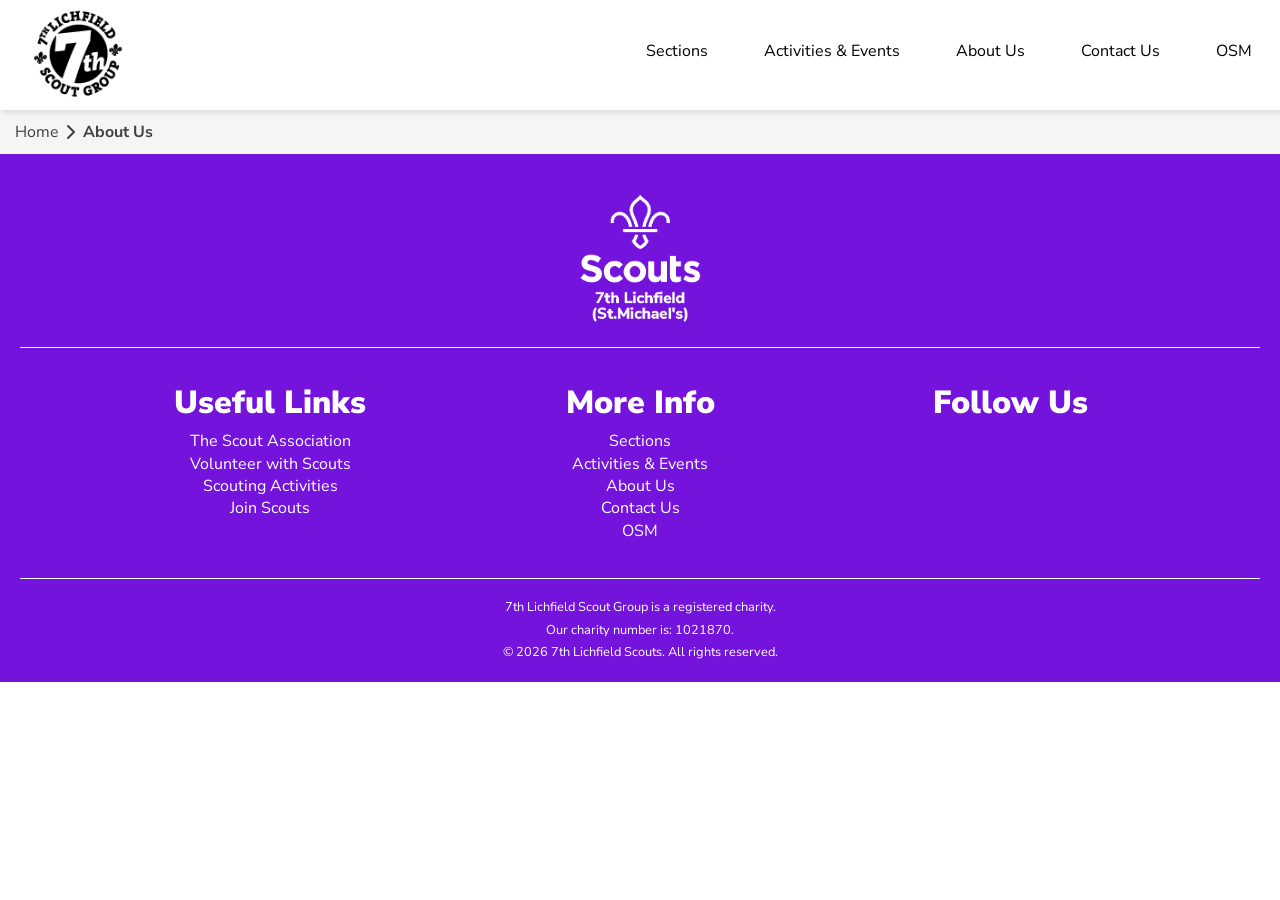
==== about/index.html @ 52b5ffef "Initial commit" ====
<!DOCTYPE html>
<html>

<head>
    <title>7th Lichfield Scouts - About Us</title>
    <meta charset="UTF-8">
    <meta name="viewport" content="width=device-width, initial-scale=1.0">
    <link rel="stylesheet"
        href="https://fonts.googleapis.com/css?family=Nunito+Sans:300,300i,400,400i,700,700i,800,800i,900,900i&display=swap">
    <link rel="stylesheet" href="\CSS/MainStyles.css">

    <link rel="icon" type="image/png" href="\Images/7thLogoW.png" media="(prefers-color-scheme: dark)">
    <link rel="icon" type="image/png" href="\Images/7thLogoB.png" media="(prefers-color-scheme: light)">
    <meta name="viewport" content="width=device-width, initial-scale=1.0">
</head>

<body>
    <header>
        <nav>
            <ul class="sidebar">
                <li onclick=hideSidebar()>
                    <a href="#">
                        <svg xmlns="http://www.w3.org/2000/svg" height="24px" viewBox="0 -960 960 960" width="24px"
                            fill="#1f1f1f">
                            <path
                                d="m256-200-56-56 224-224-224-224 56-56 224 224 224-224 56 56-224 224 224 224-56 56-224-224-224 224Z" />
                        </svg>
                    </a>
                </li>
                <li>
                    <a href="\sections">Sections</a>
                </li>
                <li>
                    <a href="\activities_events">Activities & Events</a>
                </li>
                <li>
                    <a href="\about">About Us</a>
                </li>
                <li>
                    <a href="\contact">Contact Us</a>
                </li>
                <li>
                    <a href="https://www.onlinescoutmanager.co.uk/login.php">OSM</a>
                </li>
            </ul>

            <ul class="navbar">
                <li class="logo">
                    <a href="\">
                        <img src="\Images/7thLogoB.png" alt="7th Lichfield Scouts Logo" style="height: 100px;">
                    </a>
                </li>
                <li class="hideOnMobile">
                    <a href="\sections">Sections</a>
                </li>
                <li class="hideOnMobile">
                    <a href="\activities_events">Activities & Events</a>
                </li>
                <li class="hideOnMobile">
                    <a href="\about">About Us</a>
                </li>
                <li class="hideOnMobile">
                    <a href="\contact">Contact Us</a>
                </li>
                <li class="hideOnMobile">
                    <a href="https://www.onlinescoutmanager.co.uk/login.php">OSM</a>
                </li>
                <li class="menu-button" onclick=showSidebar()>
                    <a href="#">
                        <svg xmlns="http://www.w3.org/2000/svg" height="26" viewBox="0 -960 960 960" width="26"
                            fill="#1f1f1f">
                            <path d="M120-240v-80h720v80H120Zm0-200v-80h720v80H120Zm0-200v-80h720v80H120Z" />
                        </svg>
                    </a>
                </li>
            </ul>
        </nav>
        <div class="breadcrumb">
            <ul>
                <li>
                    <a href="\">Home</a>
                </li>
                <li class="arrow">
                    <svg xmlns="http://www.w3.org/2000/svg" width="24px" height="24px" viewBox="0 0 24 24" fill="none"
                        stroke="currentColor" stroke-width="2" stroke-linecap="round" stroke-linejoin="round"
                        class="feather feather-chevron-right">
                        <polyline points="9 18 15 12 9 6"></polyline>
                    </svg>
                </li>
                <li>
                    <b>About Us</b>
                </li>
            </ul>
        </div>
    </header>

    <footer>
        <img src="\Images/7th_hq_logo_white.png" alt="7th Lichfield Scouts Logo" style="height: 150px;">
        <hr>
        <div class="footer_content">
            <div class="footer_section">
                <h2>Useful Links</h2>
                <a href="https://www.scouts.org.uk/">The Scout Association</a><br>
                <a href="https://www.scouts.org.uk/volunteers/">Volunteer with Scouts</a><br>
                <a href="https://www.scouts.org.uk/activities/">Scouting Activities</a><br>
                <a href="https://www.scouts.org.uk/join/">Join Scouts</a><br>
            </div>
            <div class="footer_section">
                <h2>More Info</h2>
                <a href="\sections">Sections</a><br>
                <a href="\activities_events">Activities & Events</a><br>
                <a href="\about">About Us</a><br>
                <a href="\contact">Contact Us</a><br>
                <a href="https://www.onlinescoutmanager.co.uk/login.php">OSM</a><br>
            </div>
            <div class="footer_section">
                <h2>Follow Us</h2>
            </div>
        </div>
        <hr>
        <p><small>7th Lichfield Scout Group is a registered charity.<br>Our charity number is: 1021870.<br>&copy; 2026
                7th Lichfield Scouts. All rights reserved.</small>
        </p>
    </footer>

    <script src="\JS/Menu.js"></script>
</body>

</html>
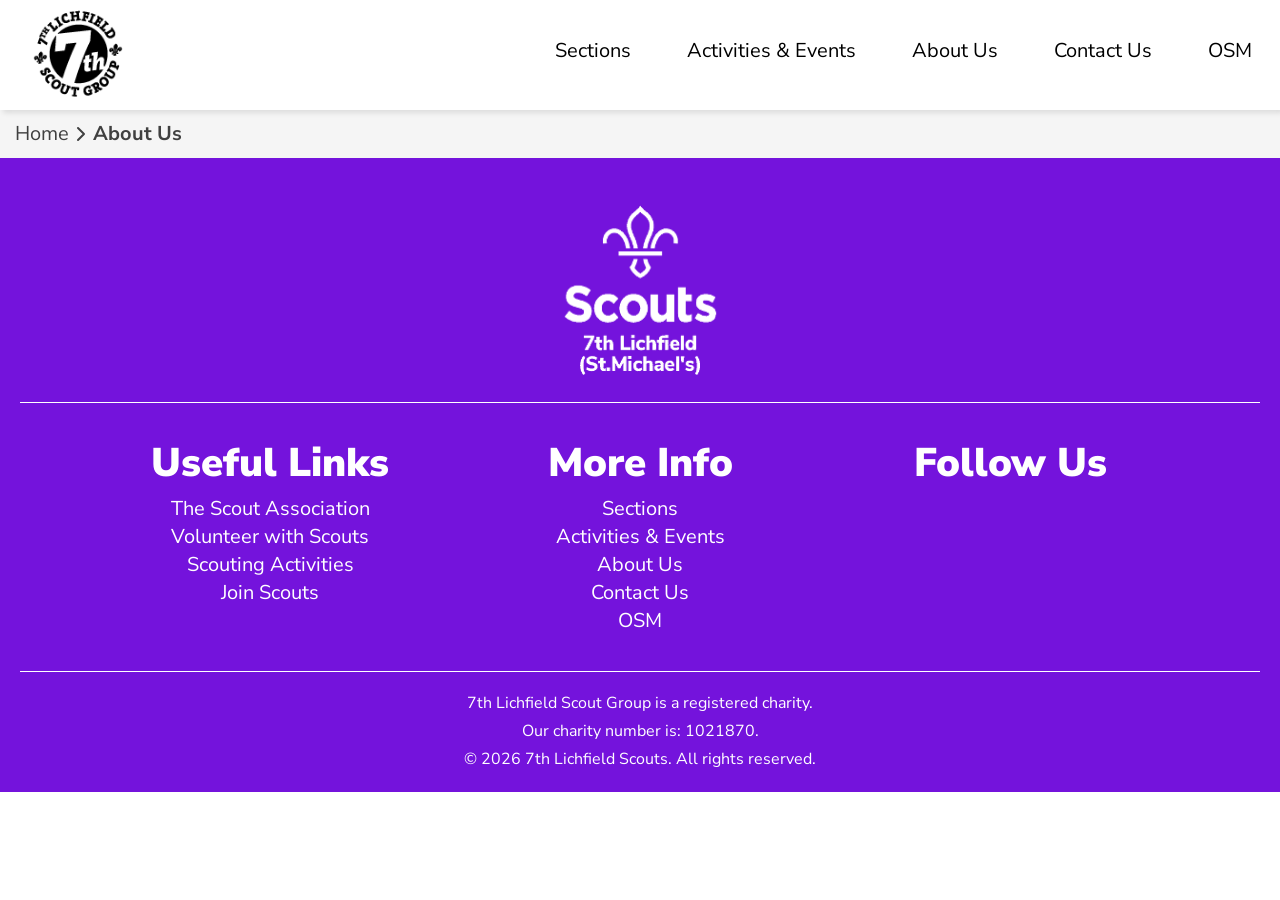
==== commit 7222464b: "Improve responsive layout and menu behavior Adjust homepage and footer sizing across screen widths, " ====
--- a/about/index.html
+++ b/about/index.html
@@ -95,7 +95,7 @@
     </header>
 
     <footer>
-        <img src="\Images/7th_hq_logo_white.png" alt="7th Lichfield Scouts Logo" style="height: 150px;">
+        <img src="\Images/7th_hq_logo_white.png" alt="7th Lichfield Scouts Logo">
         <hr>
         <div class="footer_content">
             <div class="footer_section">
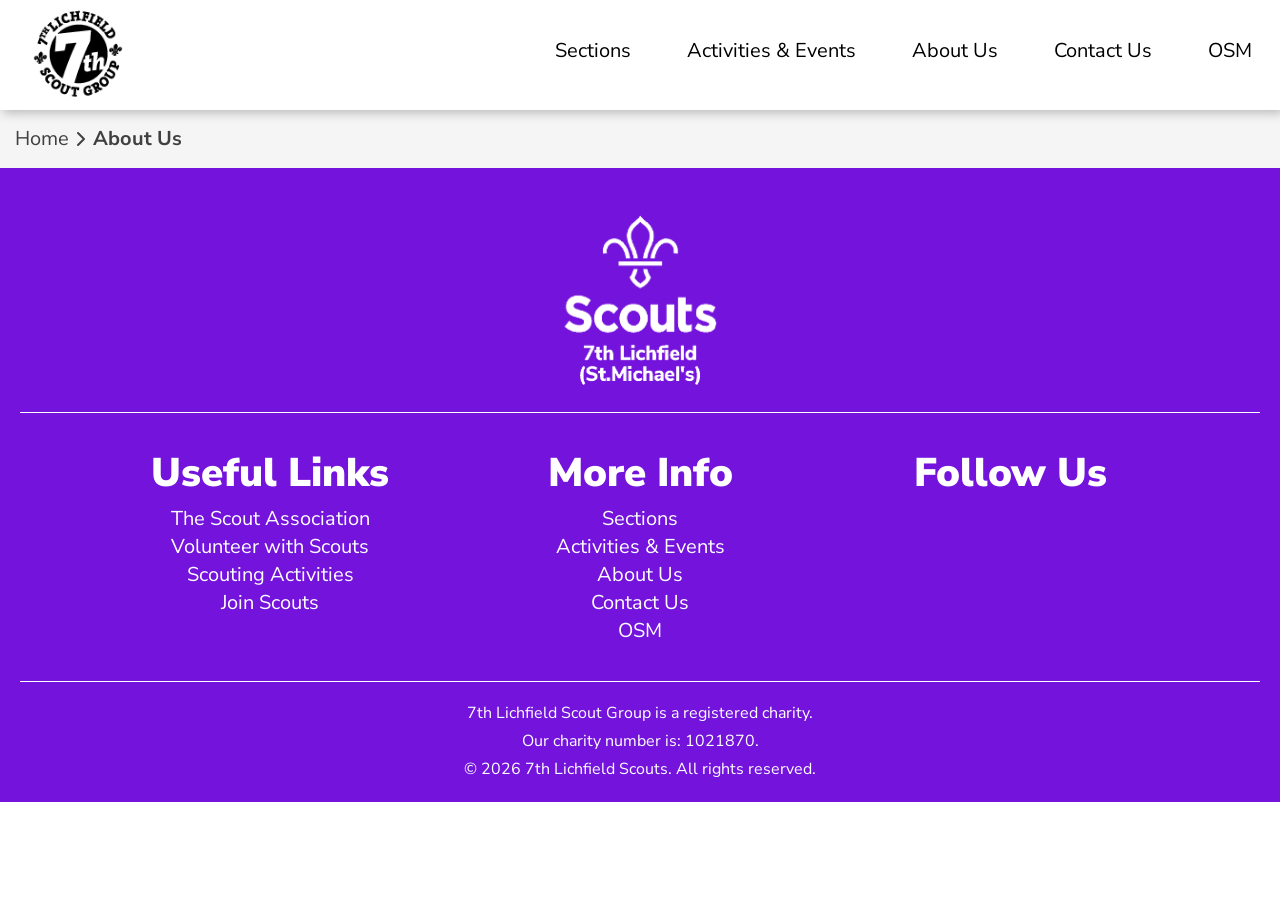
==== commit 2326d85d: "Open external links in new tabs Set Scout and OSM links to open in new tabs, refine navigation and m" ====
--- a/about/index.html
+++ b/about/index.html
@@ -2,31 +2,45 @@
 <html>
 
 <head>
+    <!-- Document Title -->
     <title>7th Lichfield Scouts - About Us</title>
+
+    <!-- Meta Tags for Character Encoding and Responsive Design -->
     <meta charset="UTF-8">
     <meta name="viewport" content="width=device-width, initial-scale=1.0">
+
+    <!-- External Google Fonts (Nunito Sans) and Main Stylesheet -->
     <link rel="stylesheet"
         href="https://fonts.googleapis.com/css?family=Nunito+Sans:300,300i,400,400i,700,700i,800,800i,900,900i&display=swap">
     <link rel="stylesheet" href="\CSS/MainStyles.css">
 
+    <!-- Dynamic Favicons based on system color scheme (Dark/Light mode) -->
     <link rel="icon" type="image/png" href="\Images/7thLogoW.png" media="(prefers-color-scheme: dark)">
     <link rel="icon" type="image/png" href="\Images/7thLogoB.png" media="(prefers-color-scheme: light)">
     <meta name="viewport" content="width=device-width, initial-scale=1.0">
 </head>
 
 <body>
+    <!-- =====================================================================
+         SITE HEADER & NAVIGATION
+         ===================================================================== -->
     <header>
+        <!-- Main Navigation Bar -->
         <nav>
+            <!-- Mobile/Slide-out Sidebar Navigation -->
             <ul class="sidebar">
+                <!-- Close Button for Sidebar -->
                 <li onclick=hideSidebar()>
                     <a href="#">
                         <svg xmlns="http://www.w3.org/2000/svg" height="24px" viewBox="0 -960 960 960" width="24px"
                             fill="#1f1f1f">
+                            <title id="uniqueTitleID">Exit Navigation Menu</title>
                             <path
                                 d="m256-200-56-56 224-224-224-224 56-56 224 224 224-224 56 56-224 224 224 224-56 56-224-224-224 224Z" />
                         </svg>
                     </a>
                 </li>
+                <!-- Sidebar Nav Links -->
                 <li>
                     <a href="\sections">Sections</a>
                 </li>
@@ -40,16 +54,19 @@
                     <a href="\contact">Contact Us</a>
                 </li>
                 <li>
-                    <a href="https://www.onlinescoutmanager.co.uk/login.php">OSM</a>
+                    <a href="https://www.onlinescoutmanager.co.uk/login.php" target="_blank">OSM</a>
                 </li>
             </ul>
 
+            <!-- Standard Top Navbar (Desktop & Tablet) -->
             <ul class="navbar">
+                <!-- Group Logo / Home Link -->
                 <li class="logo">
                     <a href="\">
                         <img src="\Images/7thLogoB.png" alt="7th Lichfield Scouts Logo" style="height: 100px;">
                     </a>
                 </li>
+                <!-- Desktop Nav Links (Hidden on Mobile) -->
                 <li class="hideOnMobile">
                     <a href="\sections">Sections</a>
                 </li>
@@ -63,18 +80,22 @@
                     <a href="\contact">Contact Us</a>
                 </li>
                 <li class="hideOnMobile">
-                    <a href="https://www.onlinescoutmanager.co.uk/login.php">OSM</a>
+                    <a href="https://www.onlinescoutmanager.co.uk/login.php" target="_blank">OSM</a>
                 </li>
+                <!-- Hamburger Menu Button to Trigger Sidebar -->
                 <li class="menu-button" onclick=showSidebar()>
                     <a href="#">
                         <svg xmlns="http://www.w3.org/2000/svg" height="26" viewBox="0 -960 960 960" width="26"
                             fill="#1f1f1f">
+                            <title id="uniqueTitleID">Navigation Menu</title>
                             <path d="M120-240v-80h720v80H120Zm0-200v-80h720v80H120Zm0-200v-80h720v80H120Z" />
                         </svg>
                     </a>
                 </li>
             </ul>
         </nav>
+
+        <!-- Breadcrumb Navigation Trail -->
         <div class="breadcrumb">
             <ul>
                 <li>
@@ -94,35 +115,52 @@
         </div>
     </header>
 
+    <!-- =====================================================================
+         MAIN CONTENT AREA
+         ===================================================================== -->
+    <main>
+        <!-- Add your About Us page content here -->
+    </main>
+
+    <!-- =====================================================================
+         SITE FOOTER
+         ===================================================================== -->
     <footer>
+        <!-- Footer Branding Logo -->
         <img src="\Images/7th_hq_logo_white.png" alt="7th Lichfield Scouts Logo">
         <hr>
+        <!-- Footer Links and Information Sections -->
         <div class="footer_content">
+            <!-- Useful External Links -->
             <div class="footer_section">
                 <h2>Useful Links</h2>
-                <a href="https://www.scouts.org.uk/">The Scout Association</a><br>
-                <a href="https://www.scouts.org.uk/volunteers/">Volunteer with Scouts</a><br>
-                <a href="https://www.scouts.org.uk/activities/">Scouting Activities</a><br>
-                <a href="https://www.scouts.org.uk/join/">Join Scouts</a><br>
+                <a href="https://www.scouts.org.uk/" target="_blank">The Scout Association</a><br>
+                <a href="https://www.scouts.org.uk/volunteers/" target="_blank">Volunteer with Scouts</a><br>
+                <a href="https://www.scouts.org.uk/activities/" target="_blank">Scouting Activities</a><br>
+                <a href="https://www.scouts.org.uk/join/" target="_blank">Join Scouts</a><br>
             </div>
+            <!-- Internal Navigation Quick Links -->
             <div class="footer_section">
                 <h2>More Info</h2>
                 <a href="\sections">Sections</a><br>
                 <a href="\activities_events">Activities & Events</a><br>
                 <a href="\about">About Us</a><br>
                 <a href="\contact">Contact Us</a><br>
-                <a href="https://www.onlinescoutmanager.co.uk/login.php">OSM</a><br>
+                <a href="https://www.onlinescoutmanager.co.uk/login.php" target="_blank">OSM</a><br>
             </div>
+            <!-- Social Media Section Placeholder -->
             <div class="footer_section">
                 <h2>Follow Us</h2>
             </div>
         </div>
         <hr>
-        <p><small>7th Lichfield Scout Group is a registered charity.<br>Our charity number is: 1021870.<br>&copy; 2026
+        <!-- Charity Registration and Copyright Legal Information -->
+        <p><small>7th Lichfield Scout Group is a registered charity.<br>Our charity number is: 1021870.<br>© 2026
                 7th Lichfield Scouts. All rights reserved.</small>
         </p>
     </footer>
 
+    <!-- External JavaScript for Menu / Sidebar Functionality -->
     <script src="\JS/Menu.js"></script>
 </body>
 
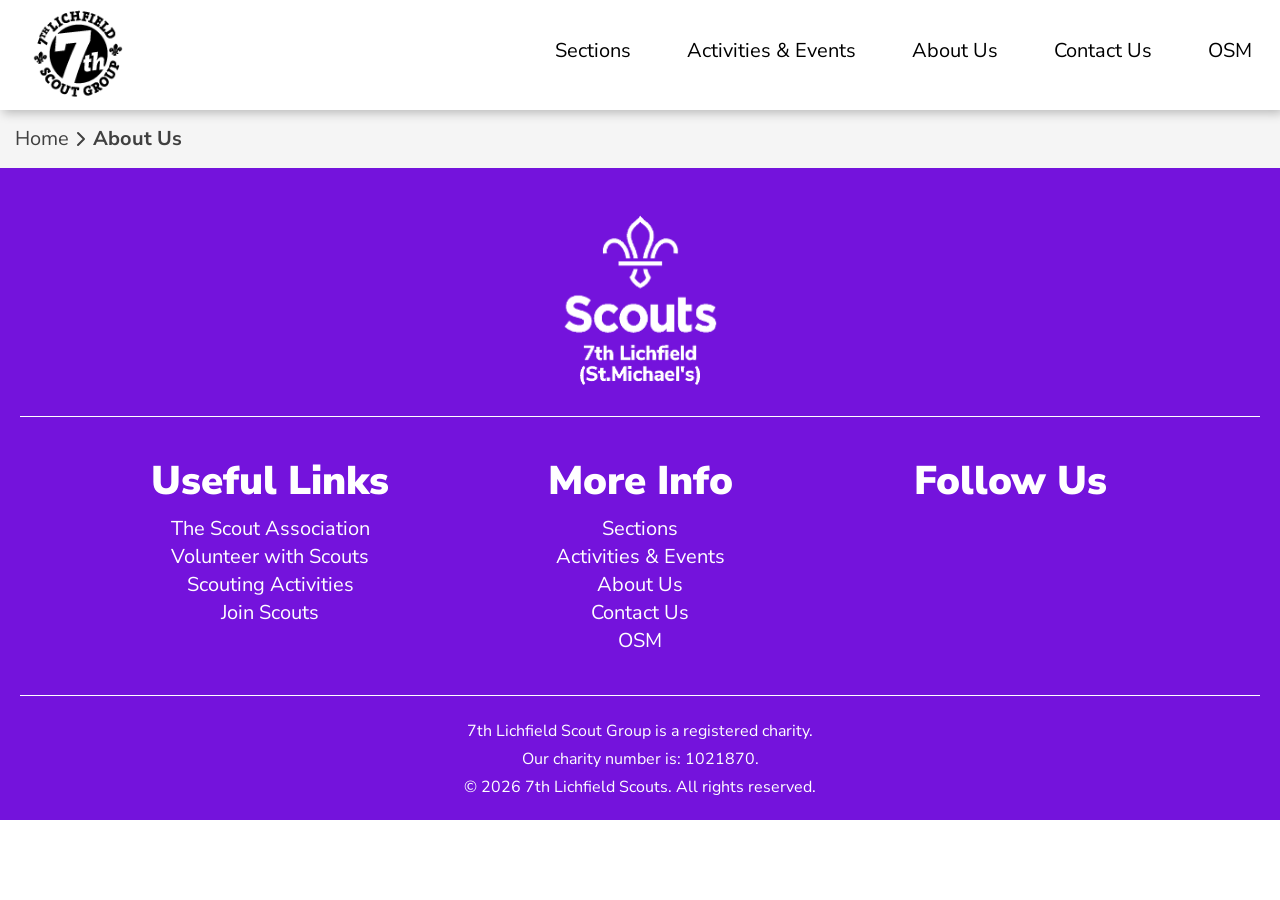
==== commit 73b6b67c: "Extract shared navigation and footer components Load reusable header and footer markup across pages," ====
--- a/about/index.html
+++ b/about/index.html
@@ -1,5 +1,5 @@
 <!DOCTYPE html>
-<html>
+<html lang="en">
 
 <head>
     <!-- Document Title -->
@@ -26,74 +26,7 @@
          ===================================================================== -->
     <header>
         <!-- Main Navigation Bar -->
-        <nav>
-            <!-- Mobile/Slide-out Sidebar Navigation -->
-            <ul class="sidebar">
-                <!-- Close Button for Sidebar -->
-                <li onclick=hideSidebar()>
-                    <a href="#">
-                        <svg xmlns="http://www.w3.org/2000/svg" height="24px" viewBox="0 -960 960 960" width="24px"
-                            fill="#1f1f1f">
-                            <title id="uniqueTitleID">Exit Navigation Menu</title>
-                            <path
-                                d="m256-200-56-56 224-224-224-224 56-56 224 224 224-224 56 56-224 224 224 224-56 56-224-224-224 224Z" />
-                        </svg>
-                    </a>
-                </li>
-                <!-- Sidebar Nav Links -->
-                <li>
-                    <a href="\sections">Sections</a>
-                </li>
-                <li>
-                    <a href="\activities_events">Activities & Events</a>
-                </li>
-                <li>
-                    <a href="\about">About Us</a>
-                </li>
-                <li>
-                    <a href="\contact">Contact Us</a>
-                </li>
-                <li>
-                    <a href="https://www.onlinescoutmanager.co.uk/login.php" target="_blank">OSM</a>
-                </li>
-            </ul>
-
-            <!-- Standard Top Navbar (Desktop & Tablet) -->
-            <ul class="navbar">
-                <!-- Group Logo / Home Link -->
-                <li class="logo">
-                    <a href="\">
-                        <img src="\Images/7thLogoB.png" alt="7th Lichfield Scouts Logo" style="height: 100px;">
-                    </a>
-                </li>
-                <!-- Desktop Nav Links (Hidden on Mobile) -->
-                <li class="hideOnMobile">
-                    <a href="\sections">Sections</a>
-                </li>
-                <li class="hideOnMobile">
-                    <a href="\activities_events">Activities & Events</a>
-                </li>
-                <li class="hideOnMobile">
-                    <a href="\about">About Us</a>
-                </li>
-                <li class="hideOnMobile">
-                    <a href="\contact">Contact Us</a>
-                </li>
-                <li class="hideOnMobile">
-                    <a href="https://www.onlinescoutmanager.co.uk/login.php" target="_blank">OSM</a>
-                </li>
-                <!-- Hamburger Menu Button to Trigger Sidebar -->
-                <li class="menu-button" onclick=showSidebar()>
-                    <a href="#">
-                        <svg xmlns="http://www.w3.org/2000/svg" height="26" viewBox="0 -960 960 960" width="26"
-                            fill="#1f1f1f">
-                            <title id="uniqueTitleID">Navigation Menu</title>
-                            <path d="M120-240v-80h720v80H120Zm0-200v-80h720v80H120Zm0-200v-80h720v80H120Z" />
-                        </svg>
-                    </a>
-                </li>
-            </ul>
-        </nav>
+        <nav id="header"></nav>
 
         <!-- Breadcrumb Navigation Trail -->
         <div class="breadcrumb">
@@ -125,40 +58,7 @@
     <!-- =====================================================================
          SITE FOOTER
          ===================================================================== -->
-    <footer>
-        <!-- Footer Branding Logo -->
-        <img src="\Images/7th_hq_logo_white.png" alt="7th Lichfield Scouts Logo">
-        <hr>
-        <!-- Footer Links and Information Sections -->
-        <div class="footer_content">
-            <!-- Useful External Links -->
-            <div class="footer_section">
-                <h2>Useful Links</h2>
-                <a href="https://www.scouts.org.uk/" target="_blank">The Scout Association</a><br>
-                <a href="https://www.scouts.org.uk/volunteers/" target="_blank">Volunteer with Scouts</a><br>
-                <a href="https://www.scouts.org.uk/activities/" target="_blank">Scouting Activities</a><br>
-                <a href="https://www.scouts.org.uk/join/" target="_blank">Join Scouts</a><br>
-            </div>
-            <!-- Internal Navigation Quick Links -->
-            <div class="footer_section">
-                <h2>More Info</h2>
-                <a href="\sections">Sections</a><br>
-                <a href="\activities_events">Activities & Events</a><br>
-                <a href="\about">About Us</a><br>
-                <a href="\contact">Contact Us</a><br>
-                <a href="https://www.onlinescoutmanager.co.uk/login.php" target="_blank">OSM</a><br>
-            </div>
-            <!-- Social Media Section Placeholder -->
-            <div class="footer_section">
-                <h2>Follow Us</h2>
-            </div>
-        </div>
-        <hr>
-        <!-- Charity Registration and Copyright Legal Information -->
-        <p><small>7th Lichfield Scout Group is a registered charity.<br>Our charity number is: 1021870.<br>© 2026
-                7th Lichfield Scouts. All rights reserved.</small>
-        </p>
-    </footer>
+    <footer id="footer"></footer>
 
     <!-- External JavaScript for Menu / Sidebar Functionality -->
     <script src="\JS/Menu.js"></script>
